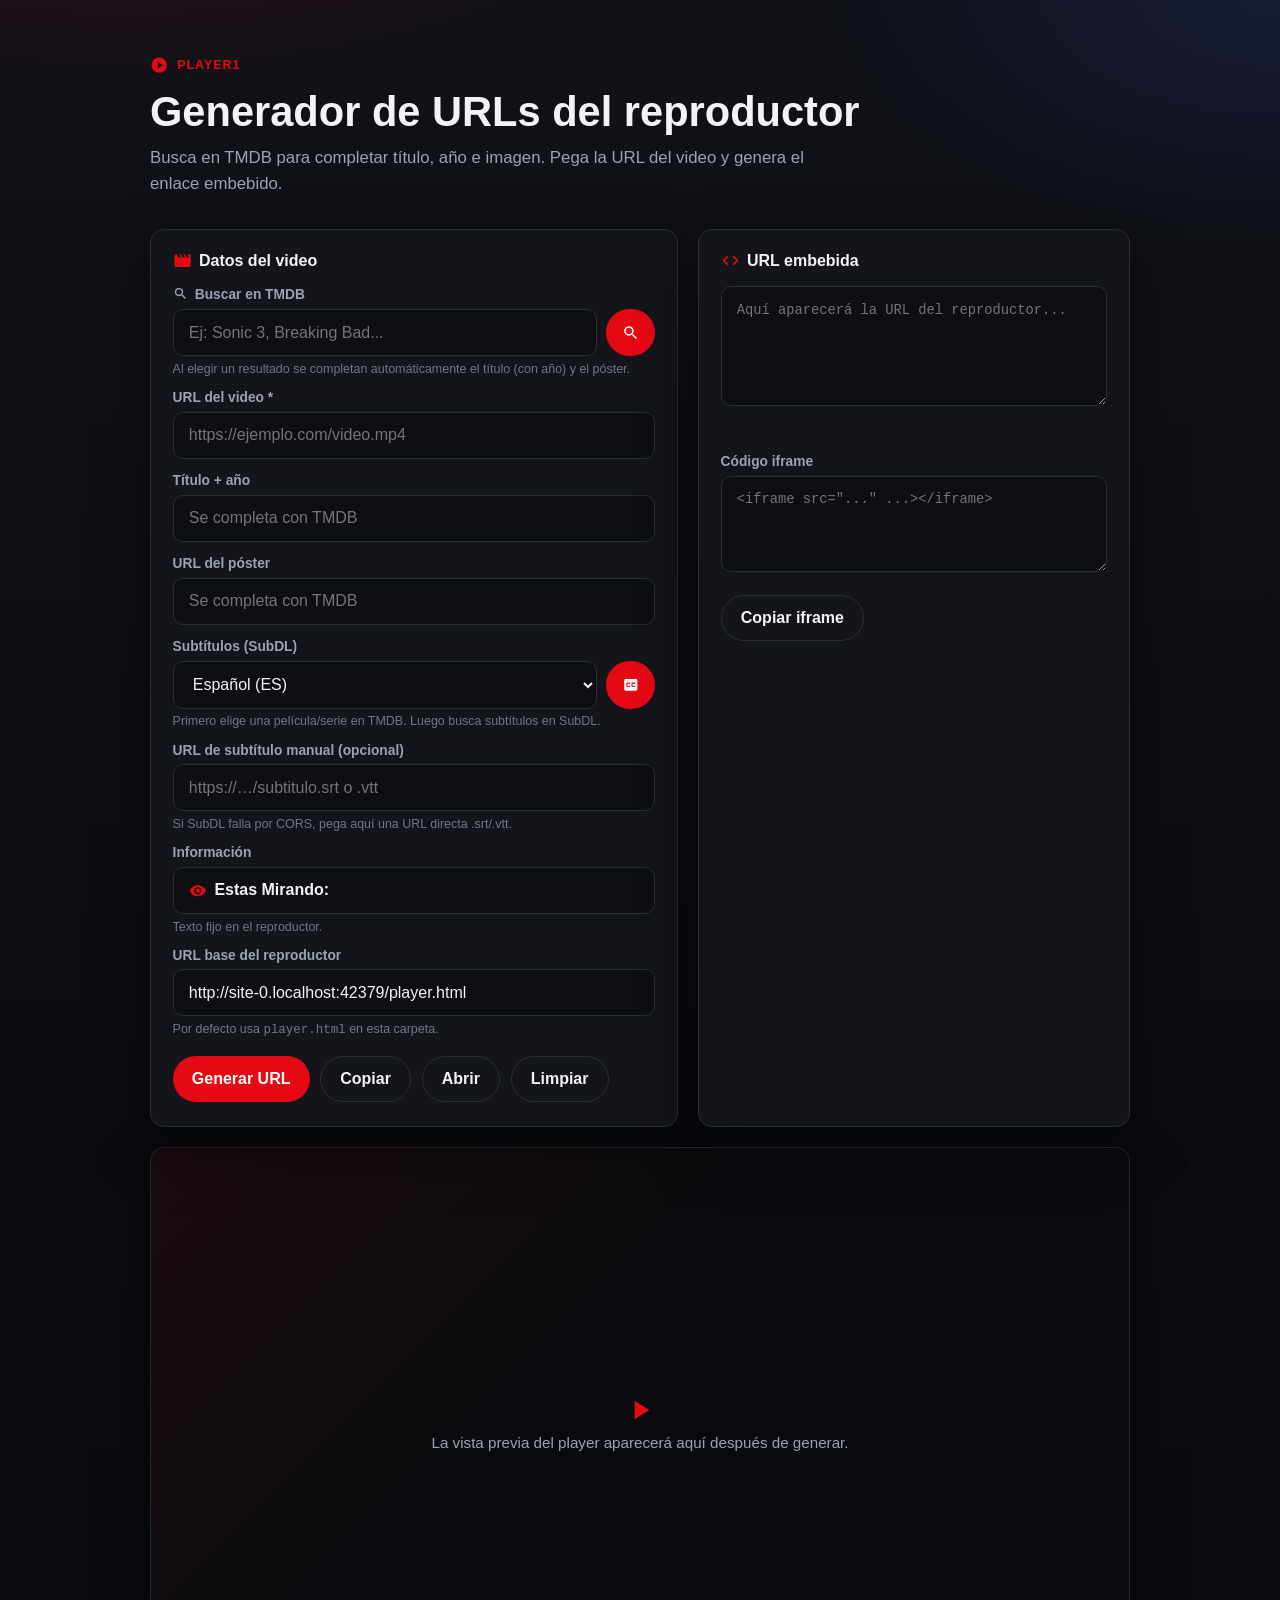
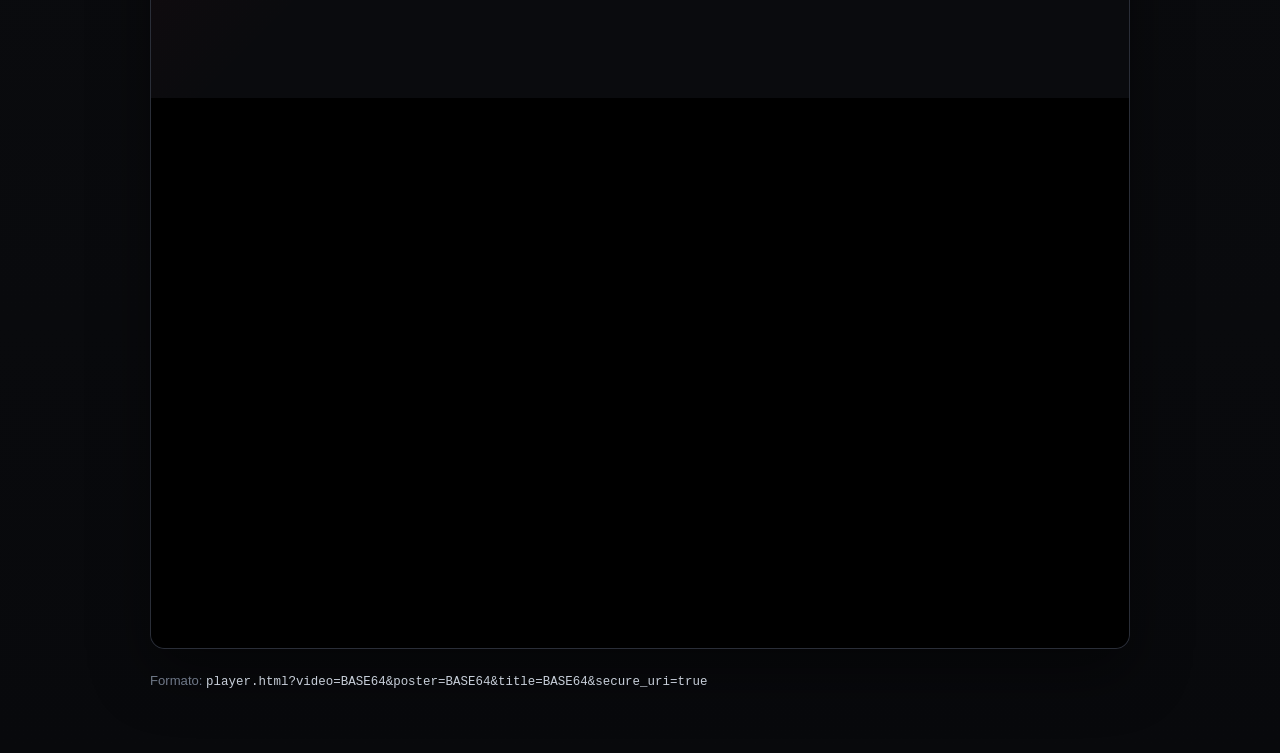
==== index.html @ 7bb6c252 "Add files via upload" ====
<!DOCTYPE html>
<html lang="es">
<head>
  <meta charset="UTF-8" />
  <meta name="viewport" content="width=device-width, initial-scale=1.0" />
  <title>Player1 | Generador de URLs</title>
  <link rel="stylesheet" href="css/generator.css" />
</head>
<body>
  <div class="wrap">
    <header>
      <div class="brand">
        <svg viewBox="0 0 24 24"><path d="M12 2a10 10 0 1 0 0 20 10 10 0 0 0 0-20zm-2 14.5v-9l7 4.5-7 4.5z"/></svg>
        Player1
      </div>
      <h1>Generador de URLs del reproductor</h1>
      <p class="lead">
        Busca en TMDB para completar título, año e imagen. Pega la URL del video y genera el enlace embebido.
      </p>
    </header>

    <div class="grid">
      <section class="panel">
        <div class="panel-inner">
          <h2>
            <svg viewBox="0 0 24 24"><path d="M18 4l2 4h-3l-2-4h-2l2 4h-3l-2-4H8l2 4H7L5 4H4c-1.1 0-2 .9-2 2v12c0 1.1.9 2 2 2h16c1.1 0 2-.9 2-2V4h-4z"/></svg>
            Datos del video
          </h2>

          <label for="tmdbQuery">
            <svg viewBox="0 0 24 24"><path d="M15.5 14h-.79l-.28-.27A6.47 6.47 0 0 0 16 9.5 6.5 6.5 0 1 0 9.5 16c1.61 0 3.09-.59 4.23-1.57l.27.28v.79l5 4.99L20.49 19l-4.99-5zm-6 0C7.01 14 5 11.99 5 9.5S7.01 5 9.5 5 14 7.01 14 9.5 11.99 14 9.5 14z"/></svg>
            Buscar en TMDB
          </label>
          <div class="search-row">
            <input id="tmdbQuery" type="search" placeholder="Ej: Sonic 3, Breaking Bad..." autocomplete="off" />
            <button type="button" class="btn-primary btn-icon" id="btnTmdb" title="Buscar">
              <svg viewBox="0 0 24 24"><path d="M15.5 14h-.79l-.28-.27A6.47 6.47 0 0 0 16 9.5 6.5 6.5 0 1 0 9.5 16c1.61 0 3.09-.59 4.23-1.57l.27.28v.79l5 4.99L20.49 19l-4.99-5zm-6 0C7.01 14 5 11.99 5 9.5S7.01 5 9.5 5 14 7.01 14 9.5 11.99 14 9.5 14z"/></svg>
            </button>
          </div>
          <p class="hint">Al elegir un resultado se completan automáticamente el título (con año) y el póster.</p>
          <div class="tmdb-results" id="tmdbResults"></div>

          <label for="video">URL del video *</label>
          <input id="video" type="url" placeholder="https://ejemplo.com/video.mp4" autocomplete="off" />

          <label for="title">Título + año</label>
          <input id="title" type="text" placeholder="Se completa con TMDB" autocomplete="off" />

          <label for="poster">URL del póster</label>
          <input id="poster" type="url" placeholder="Se completa con TMDB" autocomplete="off" />

          <div class="poster-preview" id="posterPreview">
            <img id="posterThumb" alt="Póster" />
            <div class="meta">
              <strong id="posterTitle">—</strong>
              <span>Póster seleccionado desde TMDB</span>
            </div>
          </div>

          <label for="subLang">Subtítulos (SubDL)</label>
          <div class="search-row">
            <select id="subLang" aria-label="Idioma de subtítulos">
              <option value="ES">Español (ES)</option>
              <option value="EN">English (EN)</option>
              <option value="ES,EN">ES + EN</option>
              <option value="PT">Português (PT)</option>
              <option value="FR">Français (FR)</option>
            </select>
            <button type="button" class="btn-primary btn-icon" id="btnSubs" title="Buscar subtítulos">
              <svg viewBox="0 0 24 24"><path d="M19 4H5c-1.11 0-2 .9-2 2v12c0 1.1.89 2 2 2h14c1.1 0 2-.9 2-2V6c0-1.1-.9-2-2-2zm-8 7H9.5v-.5h-2v3h2V13H11v1c0 .55-.45 1-1 1H7c-.55 0-1-.45-1-1v-4c0-.55.45-1 1-1h3c.55 0 1 .45 1 1v1zm7 0h-1.5v-.5h-2v3h2V13H18v1c0 .55-.45 1-1 1h-3c-.55 0-1-.45-1-1v-4c0-.55.45-1 1-1h3c.55 0 1 .45 1 1v1z"/></svg>
            </button>
          </div>
          <p class="hint">Primero elige una película/serie en TMDB. Luego busca subtítulos en SubDL.</p>
          <div class="tmdb-results" id="subResults"></div>
          <div class="sub-selected" id="subSelected" hidden>
            <strong id="subSelectedLabel">—</strong>
            <button type="button" class="btn-ghost" id="btnClearSub">Quitar</button>
          </div>

          <label for="subManual">URL de subtítulo manual (opcional)</label>
          <input id="subManual" type="url" placeholder="https://…/subtitulo.srt o .vtt" autocomplete="off" />
          <p class="hint">Si SubDL falla por CORS, pega aquí una URL directa .srt/.vtt.</p>

          <label>Información</label>
          <div class="info-fixed">
            <svg viewBox="0 0 24 24"><path d="M12 4.5C7 4.5 2.73 7.61 1 12c1.73 4.39 6 7.5 11 7.5s9.27-3.11 11-7.5c-1.73-4.39-6-7.5-11-7.5zM12 17c-2.76 0-5-2.24-5-5s2.24-5 5-5 5 2.24 5 5-2.24 5-5 5zm0-8c-1.66 0-3 1.34-3 3s1.34 3 3 3 3-1.34 3-3-1.34-3-3-3z"/></svg>
            <span>Estas Mirando:</span>
          </div>
          <p class="hint">Texto fijo en el reproductor.</p>

          <label for="baseUrl">URL base del reproductor</label>
          <input id="baseUrl" type="url" autocomplete="off" />
          <p class="hint">Por defecto usa <code>player.html</code> en esta carpeta.</p>

          <div class="actions">
            <button type="button" class="btn-primary" id="btnGenerate">Generar URL</button>
            <button type="button" class="btn-ghost" id="btnCopy">Copiar</button>
            <button type="button" class="btn-ghost" id="btnOpen">Abrir</button>
            <button type="button" class="btn-ghost" id="btnClear">Limpiar</button>
          </div>
        </div>
      </section>

      <section class="panel">
        <div class="panel-inner">
          <h2>
            <svg viewBox="0 0 24 24"><path d="M9.4 16.6L4.8 12l4.6-4.6L8 6l-6 6 6 6 1.4-1.4zm5.2 0l4.6-4.6-4.6-4.6L16 6l6 6-6 6-1.4-1.4z"/></svg>
            URL embebida
          </h2>
          <div class="result-box">
            <textarea id="output" readonly placeholder="Aquí aparecerá la URL del reproductor..."></textarea>
          </div>
          <div class="status" id="status"></div>

          <div class="embed-code">
            <label for="iframeCode">Código iframe</label>
            <textarea id="iframeCode" readonly placeholder='<iframe src="..." ...></iframe>'></textarea>
          </div>
          <div class="actions">
            <button type="button" class="btn-ghost" id="btnCopyIframe">Copiar iframe</button>
          </div>
        </div>
      </section>
    </div>

    <section class="panel" style="margin-top: 1.25rem;">
      <div class="preview" id="previewWrap">
        <div class="preview-empty" id="previewEmpty">
          <div>
            <svg viewBox="0 0 24 24"><path d="M8 5v14l11-7z"/></svg>
            La vista previa del player aparecerá aquí después de generar.
          </div>
        </div>
        <iframe class="preview-frame" id="preview" title="Vista previa del reproductor" hidden allowfullscreen allow="fullscreen; picture-in-picture"></iframe>
      </div>
    </section>

    <footer>
      Formato:
      <code>player.html?video=BASE64&amp;poster=BASE64&amp;title=BASE64&amp;secure_uri=true</code>
    </footer>
  </div>

  <script src="js/generator.js"></script>
</body>
</html>
---- css/generator.css ----
:root {
  --bg: #0b0c0f;
  --panel: #14161c;
  --line: #2a2e38;
  --text: #f2f3f5;
  --muted: #9aa3b2;
  --accent: #e50914;
  --accent-soft: rgba(229, 9, 20, 0.15);
  --ok: #2dd4a8;
  --warn: #f5c542;
  --radius: 14px;
  --shadow: 0 24px 60px rgba(0, 0, 0, 0.45);
  --font: "Segoe UI", "Helvetica Neue", Arial, sans-serif;
  --mono: Consolas, "Courier New", monospace;
}

* { box-sizing: border-box; }

body {
  margin: 0;
  min-height: 100vh;
  font-family: var(--font);
  color: var(--text);
  background:
    radial-gradient(1200px 600px at 10% -10%, rgba(229, 9, 20, 0.22), transparent 55%),
    radial-gradient(900px 500px at 100% 0%, rgba(80, 100, 255, 0.12), transparent 50%),
    linear-gradient(180deg, #101218 0%, var(--bg) 45%, #08090c 100%);
}

.wrap {
  width: min(980px, calc(100% - 2rem));
  margin: 0 auto;
  padding: 3.5rem 0 4rem;
}

header { margin-bottom: 2rem; }

.brand {
  display: inline-flex;
  align-items: center;
  gap: 0.55rem;
  margin-bottom: 0.85rem;
  letter-spacing: 0.08em;
  text-transform: uppercase;
  font-size: 0.78rem;
  font-weight: 700;
  color: var(--accent);
}

.brand svg { width: 1.15rem; height: 1.15rem; fill: currentColor; }

h1 {
  margin: 0 0 0.55rem;
  font-size: clamp(1.8rem, 4vw, 2.6rem);
  line-height: 1.15;
  font-weight: 700;
}

.lead {
  margin: 0;
  max-width: 42rem;
  color: var(--muted);
  font-size: 1.05rem;
  line-height: 1.55;
}

.grid {
  display: grid;
  grid-template-columns: 1.1fr 0.9fr;
  gap: 1.25rem;
}

@media (max-width: 860px) {
  .grid { grid-template-columns: 1fr; }
}

.panel {
  background: rgba(20, 22, 28, 0.92);
  border: 1px solid var(--line);
  border-radius: var(--radius);
  box-shadow: var(--shadow);
}

.panel-inner { padding: 1.35rem 1.35rem 1.5rem; }

.panel h2 {
  margin: 0 0 1rem;
  font-size: 1rem;
  font-weight: 600;
  display: flex;
  align-items: center;
  gap: 0.45rem;
}

.panel h2 svg {
  width: 1.2rem;
  height: 1.2rem;
  fill: var(--accent);
}

label {
  display: block;
  margin: 0.9rem 0 0.4rem;
  font-size: 0.86rem;
  color: var(--muted);
  font-weight: 600;
}

label:first-of-type { margin-top: 0; }

label svg {
  width: 0.95rem;
  height: 0.95rem;
  fill: currentColor;
  vertical-align: -0.12rem;
  margin-right: 0.2rem;
}

input, textarea {
  width: 100%;
  border: 1px solid var(--line);
  background: #0d0f14;
  color: var(--text);
  border-radius: 10px;
  padding: 0.85rem 0.95rem;
  font: inherit;
  outline: none;
  transition: border-color 0.15s ease, box-shadow 0.15s ease;
}

textarea {
  min-height: 88px;
  resize: vertical;
  font-family: var(--mono);
  font-size: 0.86rem;
  line-height: 1.45;
}

input:focus, textarea:focus {
  border-color: #e50914;
  box-shadow: 0 0 0 3px var(--accent-soft);
}

.search-row {
  display: flex;
  gap: 0.55rem;
}

.search-row input { flex: 1; }

.hint {
  margin: 0.35rem 0 0;
  font-size: 0.78rem;
  color: #6f7888;
}

.info-fixed {
  display: flex;
  align-items: center;
  gap: 0.5rem;
  padding: 0.85rem 0.95rem;
  border: 1px solid var(--line);
  border-radius: 10px;
  background: #0d0f14;
  font-weight: 600;
}

.info-fixed svg {
  width: 1.1rem;
  height: 1.1rem;
  fill: var(--accent);
}

.poster-preview {
  margin-top: 0.75rem;
  display: none;
  align-items: center;
  gap: 0.85rem;
}

.poster-preview.visible { display: flex; }

.poster-preview img {
  width: 64px;
  height: 96px;
  object-fit: cover;
  border-radius: 8px;
  border: 1px solid var(--line);
  background: #000;
}

.poster-preview .meta {
  font-size: 0.9rem;
  color: var(--muted);
  line-height: 1.4;
}

.poster-preview .meta strong {
  display: block;
  color: var(--text);
  margin-bottom: 0.2rem;
}

.tmdb-results {
  margin-top: 0.65rem;
  display: none;
  max-height: 280px;
  overflow: auto;
  border: 1px solid var(--line);
  border-radius: 10px;
  background: #0d0f14;
}

.tmdb-results.open { display: block; }

.tmdb-item {
  display: flex;
  gap: 0.75rem;
  width: 100%;
  padding: 0.65rem 0.75rem;
  border: 0;
  border-bottom: 1px solid var(--line);
  border-radius: 0;
  background: transparent;
  color: var(--text);
  text-align: left;
  cursor: pointer;
  font: inherit;
  font-weight: 500;
}

.tmdb-item:last-child { border-bottom: 0; }
.tmdb-item:hover { background: #1a1d25; }

.tmdb-item img {
  width: 40px;
  height: 60px;
  object-fit: cover;
  border-radius: 4px;
  background: #222;
  flex-shrink: 0;
}

.tmdb-item .tmdb-meta strong {
  display: block;
  font-size: 0.9rem;
  white-space: nowrap;
  overflow: hidden;
  text-overflow: ellipsis;
}

.tmdb-item .tmdb-meta span {
  font-size: 0.78rem;
  color: var(--muted);
}

.tmdb-empty, .tmdb-loading {
  padding: 0.85rem;
  color: var(--muted);
  font-size: 0.88rem;
}

select {
  width: 100%;
  border: 1px solid var(--line);
  background: #0d0f14;
  color: var(--text);
  border-radius: 10px;
  padding: 0.85rem 0.95rem;
  font: inherit;
  outline: none;
}

select:focus {
  border-color: #e50914;
  box-shadow: 0 0 0 3px var(--accent-soft);
}

.sub-selected {
  margin-top: 0.65rem;
  display: flex;
  align-items: center;
  justify-content: space-between;
  gap: 0.75rem;
  padding: 0.75rem 0.9rem;
  border: 1px solid var(--line);
  border-radius: 10px;
  background: #0d0f14;
  font-size: 0.88rem;
}

.sub-selected[hidden] {
  display: none !important;
}

.sub-selected strong {
  font-weight: 600;
  overflow: hidden;
  text-overflow: ellipsis;
  white-space: nowrap;
}

.sub-selected .btn-ghost {
  padding: 0.45rem 0.85rem;
  font-size: 0.8rem;
  flex-shrink: 0;
}

.actions {
  display: flex;
  flex-wrap: wrap;
  gap: 0.65rem;
  margin-top: 1.2rem;
}

button {
  appearance: none;
  border: 0;
  border-radius: 999px;
  padding: 0.8rem 1.2rem;
  font: inherit;
  font-weight: 700;
  cursor: pointer;
  display: inline-flex;
  align-items: center;
  gap: 0.4rem;
  transition: transform 0.15s ease, background 0.15s ease, filter 0.15s ease;
}

button svg {
  width: 1.1rem;
  height: 1.1rem;
  fill: currentColor;
}

button:active { transform: translateY(1px); }

.btn-primary {
  background: var(--accent);
  color: #fff;
}

.btn-primary:hover { filter: brightness(1.08); }

.btn-ghost {
  background: transparent;
  color: var(--text);
  border: 1px solid var(--line);
}

.btn-ghost:hover { background: #1a1d25; }

.btn-icon {
  padding: 0.8rem 1rem;
  flex-shrink: 0;
}

.result-box textarea { min-height: 120px; }

.status {
  min-height: 1.2rem;
  margin-top: 0.55rem;
  font-size: 0.85rem;
  color: var(--ok);
  display: flex;
  align-items: center;
  gap: 0.35rem;
}

.status.warn { color: var(--warn); }

.status svg {
  width: 1rem;
  height: 1rem;
  fill: currentColor;
  flex-shrink: 0;
}

.preview { overflow: hidden; border-radius: inherit; }

.preview-frame {
  width: 100%;
  aspect-ratio: 16 / 9;
  border: 0;
  background: #000;
  display: block;
}

.preview-empty {
  aspect-ratio: 16 / 9;
  display: grid;
  place-items: center;
  color: var(--muted);
  font-size: 0.95rem;
  padding: 1.5rem;
  text-align: center;
  background:
    linear-gradient(135deg, rgba(229, 9, 20, 0.08), transparent 40%),
    #0a0b0e;
}

.preview-empty svg {
  display: block;
  width: 2rem;
  height: 2rem;
  margin: 0 auto 0.5rem;
  fill: var(--accent);
}

.embed-code { margin-top: 1rem; }
.embed-code textarea { min-height: 96px; }

footer {
  margin-top: 1.5rem;
  color: #6f7888;
  font-size: 0.82rem;
}

footer code {
  font-family: var(--mono);
  font-size: 0.78rem;
  color: #c7ced9;
}
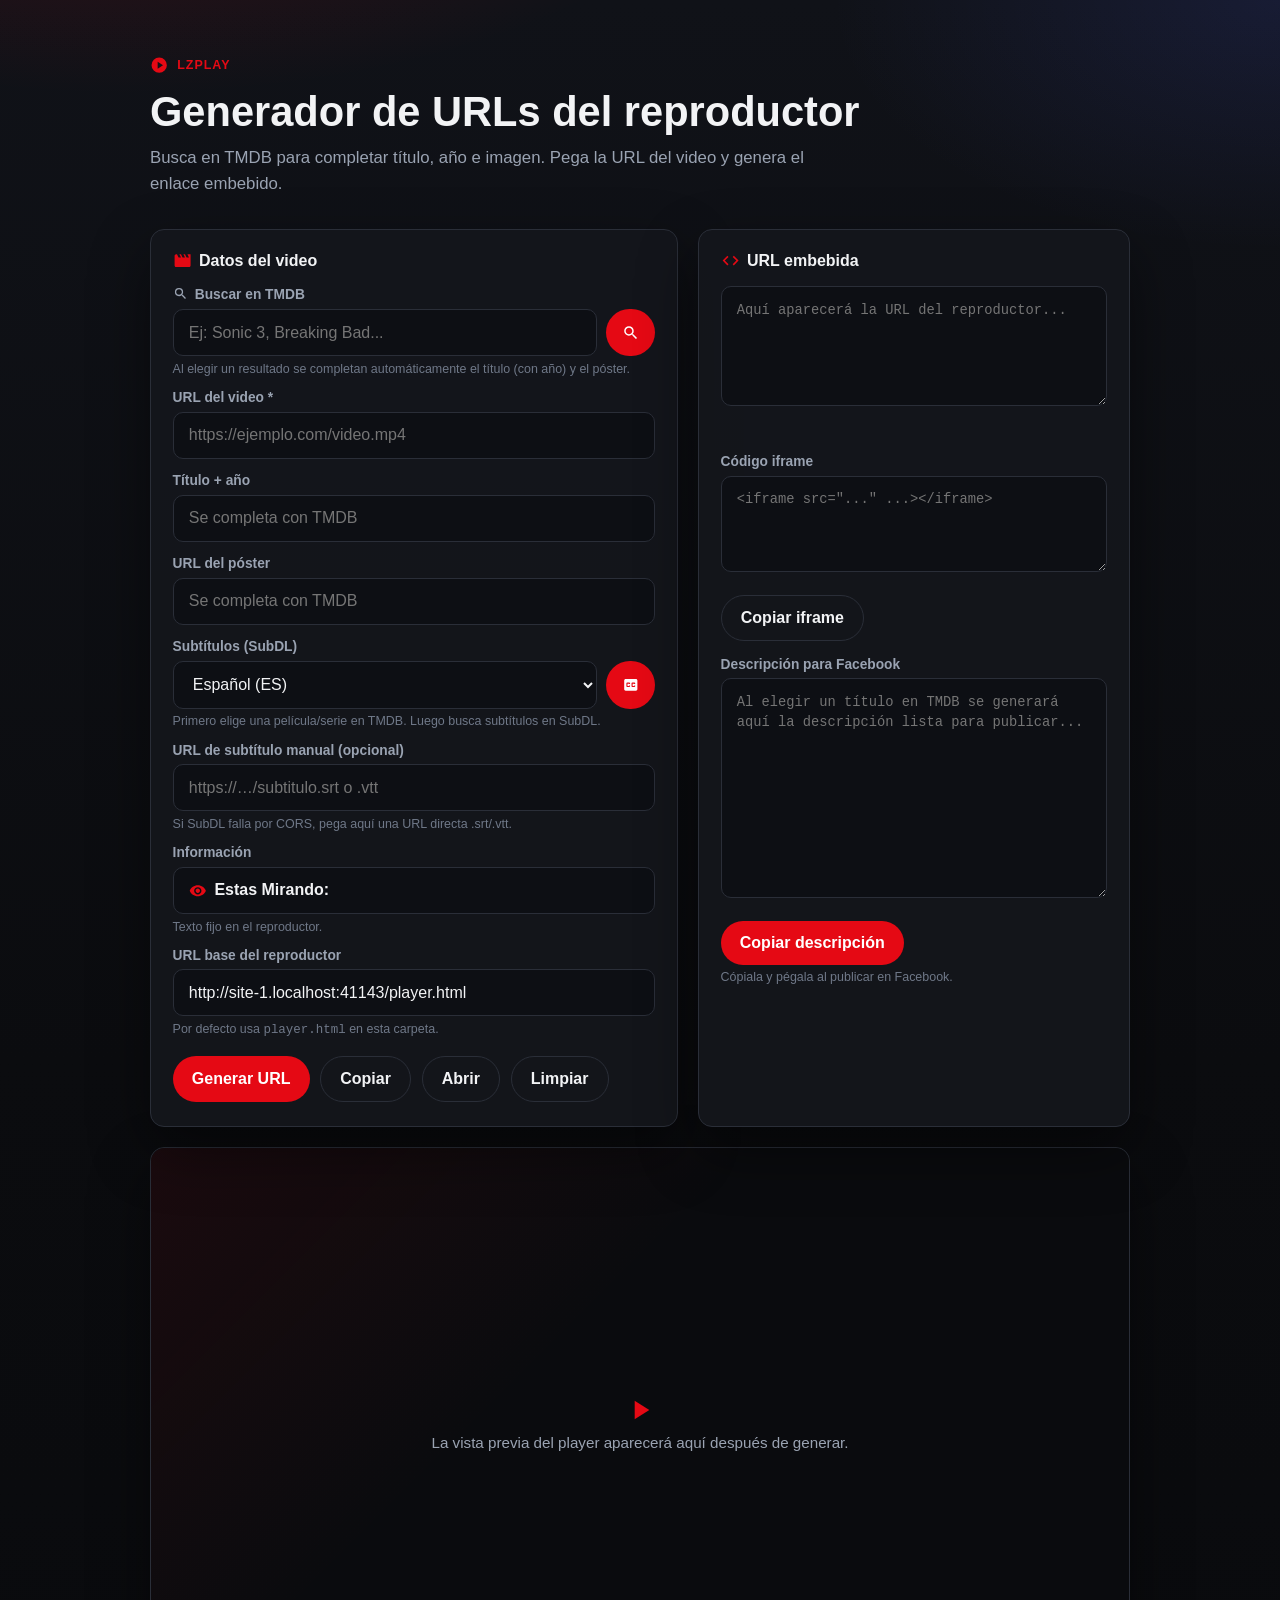
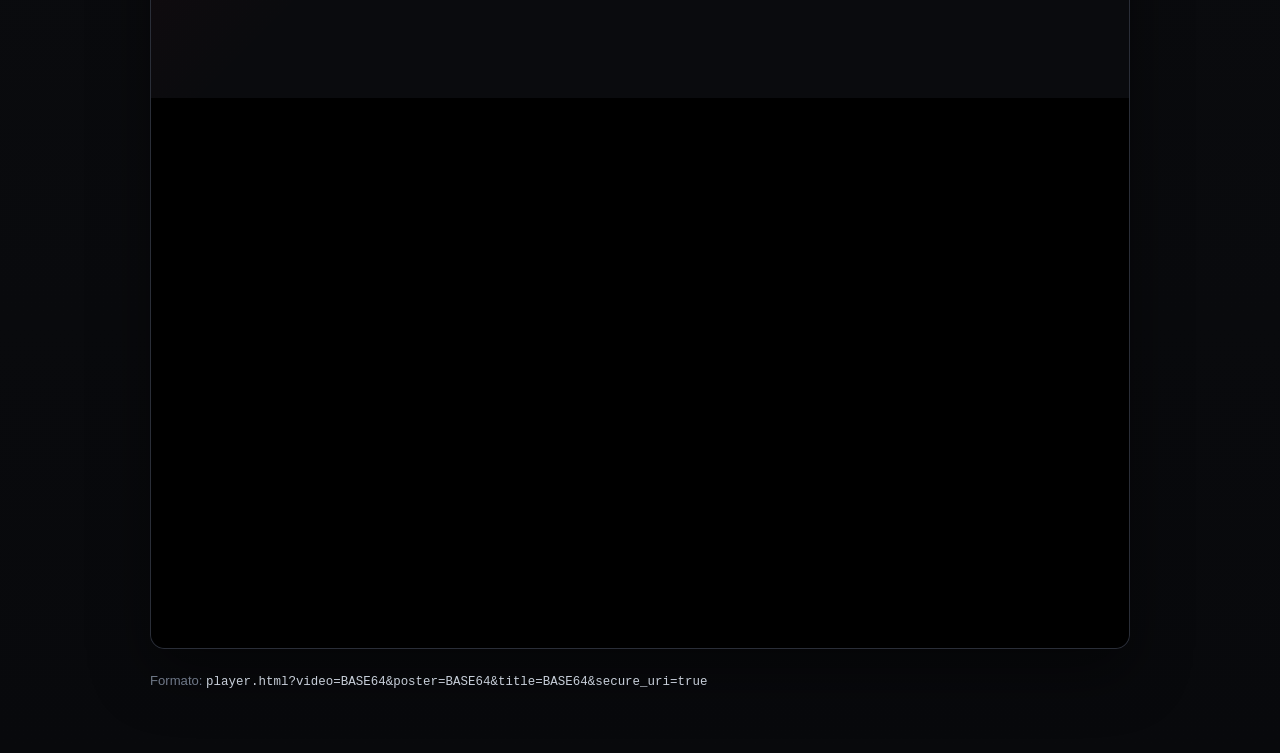
==== commit b4cf331a: "Update index.html" ====
--- a/index.html
+++ b/index.html
@@ -1,9 +1,18 @@
 <!DOCTYPE html>
 <html lang="es">
 <head>
+  <!-- Google tag (gtag.js) -->
+  <script async src="https://www.googletagmanager.com/gtag/js?id=G-LMFY92HD3T"></script>
+  <script>
+    window.dataLayer = window.dataLayer || [];
+    function gtag(){dataLayer.push(arguments);}
+    gtag('js', new Date());
+    gtag('config', 'G-LMFY92HD3T');
+  </script>
+
   <meta charset="UTF-8" />
   <meta name="viewport" content="width=device-width, initial-scale=1.0" />
-  <title>Player1 | Generador de URLs</title>
+  <title>LzPlay</title>
   <link rel="stylesheet" href="css/generator.css" />
 </head>
 <body>
@@ -11,7 +20,7 @@
     <header>
       <div class="brand">
         <svg viewBox="0 0 24 24"><path d="M12 2a10 10 0 1 0 0 20 10 10 0 0 0 0-20zm-2 14.5v-9l7 4.5-7 4.5z"/></svg>
-        Player1
+        LzPlay
       </div>
       <h1>Generador de URLs del reproductor</h1>
       <p class="lead">
@@ -119,6 +128,15 @@
           <div class="actions">
             <button type="button" class="btn-ghost" id="btnCopyIframe">Copiar iframe</button>
           </div>
+
+          <div class="embed-code">
+            <label for="fbDescription">Descripción para Facebook</label>
+            <textarea id="fbDescription" readonly placeholder="Al elegir un título en TMDB se generará aquí la descripción lista para publicar..."></textarea>
+          </div>
+          <div class="actions">
+            <button type="button" class="btn-primary" id="btnCopyFb">Copiar descripción</button>
+          </div>
+          <p class="hint">Cópiala y pégala al publicar en Facebook.</p>
         </div>
       </section>
     </div>
--- a/css/generator.css
+++ b/css/generator.css
@@ -410,6 +410,12 @@
 .embed-code { margin-top: 1rem; }
 .embed-code textarea { min-height: 96px; }
 
+#fbDescription {
+  min-height: 220px;
+  white-space: pre-wrap;
+  line-height: 1.45;
+}
+
 footer {
   margin-top: 1.5rem;
   color: #6f7888;
